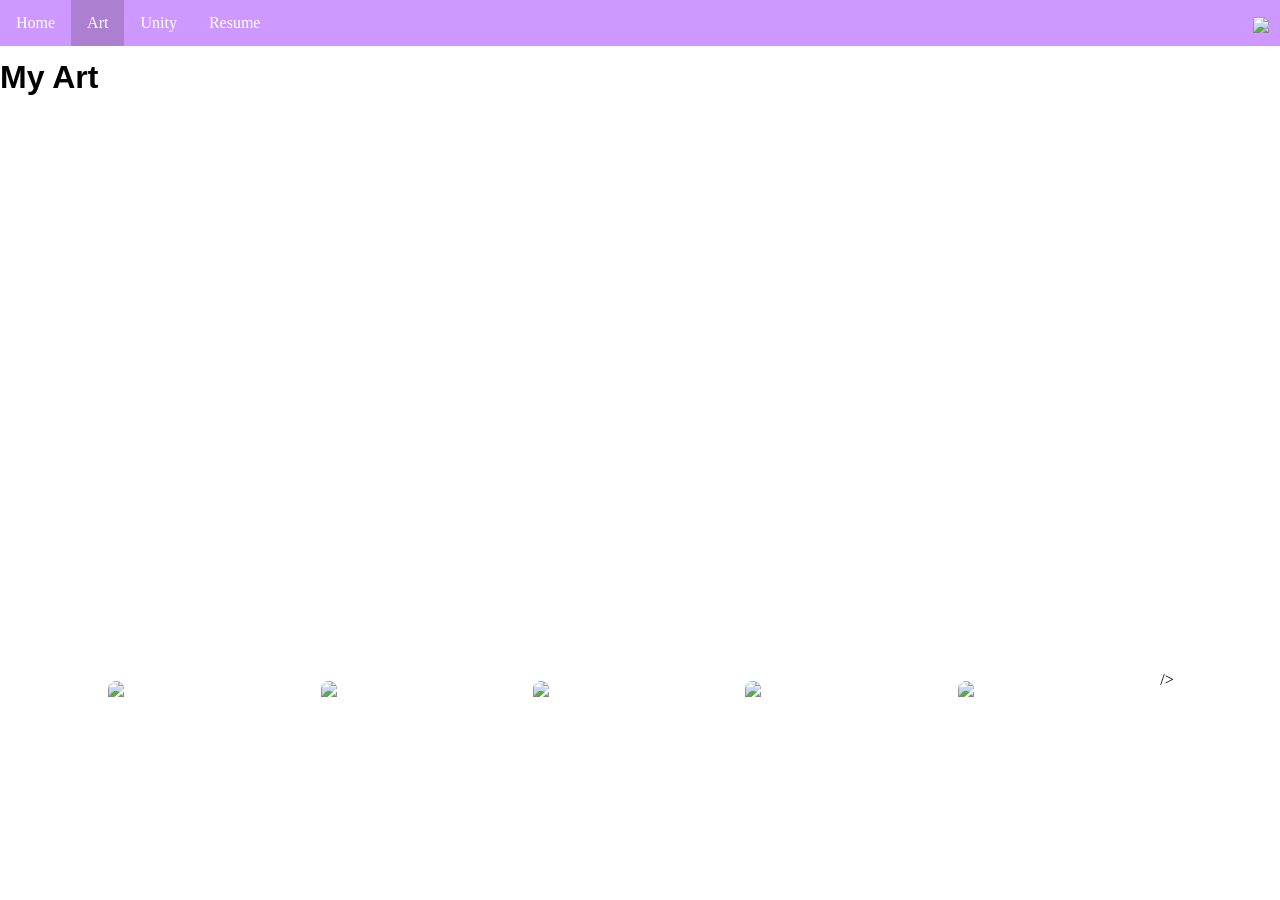
==== art.html @ f514d47c "dsxgf" ====
<!DOCTYPE html>
<html>
  <head>
    <meta charset="utf-8" />
    <title>Final Project - Art</title>
    <link href="style.css" rel="stylesheet" type="text/css" />
  <style>
      /* Styling Only Related To THIS Page */
      .parent-flex {
        display: flex;
        justify-content: space-around;
        padding: 10px;
        margin-bottom: 20px;
        overflow: auto;
        white-space: nowrap;
        margin-bottom: 0;
        padding-top: 40px;
      }

      .parent-flex img {
        margin: 10px;
        height: 130px;
        border-radius: 10px;
        transition: transform 0.3s ease, box-shadow 0.3s ease;
        cursor: pointer;
      }
      
      .parent-flex img:hover {
        transform: translateY(-20px) scale(1.05);
        box-shadow: 0 8px 16px rgba(0,0,0,0.2);      
      }
      
      #painting-spotlight {
        height: 500px;
        margin-left: 30px;
        margin-right: 30px;
        
      }
      
      #big-painting-div {
        display: flex;
        align-items: center;
        justidy-content: center;
      }
      
      #top-div-painting {
        display:flex;
        justify-content: space-between;
        margin-right: 30px;
        margin-left: 30px;
        margin-bottom: 5px;
        margin-top: 30px;
        align-items: stretch;
        height: 500px;
      }
      
      #painting-info {
        font-size: 40px;
        
      }
      
      #painting-title {
        font-size: 60px;
        font-weight: bold;
        margin-bottom: 10px;
      }
      
      #info-div {
        diplay: flex;
        flex-direction: column;
        justify-content: flex-end;
        padding-right: 20px
      }
</style>
  </head>
  <body>
    <!-- ⬆⬆⬆⬆ Nav Bar -->
    <ul>
       <li><a href="index.html">Home</a></li>
        <li><a class="active" href="art.html">Art</a></li>
      <li><a href="Unity.html">Unity</a></li>
      <li><a href="resume.html">Resume</a></li>
      <li style="float: right">
      <a target="_blank" href="https://www.youtube.com/@lagunitydancecrew"
          ><img
            src="https://www.getfocused.no/wp-content/uploads/2022/09/White-YouTube-Logo-Transparent.png"
            style="width: 25px; margin: -5px"
        /></a>
    </ul>
    <!-- ⬇⬇⬇⬇⬇⬇ Main Page Content -->
    <h1>My Art</h1>

    <div id="top-div-painting">
      <div id="info-div"> 
        <div id="painting-title"
             style="display: none"
             >
        Tittle of Piece  
        </div>
        <div id="painting-info"
             style="display: none"
             >
        Piece Info
      </div>
      </div>
      
      <div id="big-painting-div">
        <img id="painting-spotlight"
             style="display: none"
             src="images/2021_WebDevLogo_transpYear.png">
      </div>
    </div>
    
    
<!-- Scroll paintings bottom -->
    <div class="parent-flex fade-in">
      <img
           id="birthday-art" class="tiny-painting"
           src="https://lh3.googleusercontent.com/sitesv/[base64]w1280" 
           data-title="Brazil Ad Poster"
           data-info="Photo + Adobe Illistrator<br>2025"
      />
        <img
           id="candle-art" class="tiny-painting"
        src="https://lh3.googleusercontent.com/sitesv/[base64]w1280"
           data-title="Birthday Poster"
           data-info="Illistrator<br>2025"
      />
      <img
           id="blue-art" class="tiny-painting"
        src="https://lh3.googleusercontent.com/sitesv/[base64]w1280"
           data-title="Birthday Poster"
           data-info="Illistrator<br>2026"
      />
     <img
           id="blue-art" class="tiny-painting"
        src="https://lh3.googleusercontent.com/sitesv/[base64]w1280"
           data-title="Spring Semi-Annual"
           data-info="Illistrator <br>2026"
      />
           <img
           id="blue-art" class="tiny-painting"
        src="https://lh3.googleusercontent.com/sitesv/[base64]w1280"
           data-title="Name Logo"
           data-info="Illistrator + Photoshop <br>2026"
      />
      />
    </div>

    <script src="https://ajax.googleapis.com/ajax/libs/jquery/2.1.4/jquery.min.js"></script>
    <script>
     $(document).ready(function () {
    $(".tiny-painting").click(function () {
      const newSrc = $(this).attr("src");
      const newTitle = $(this).attr("data-title");
      const newInfo = $(this).attr("data-info");

      $("#painting-spotlight").fadeOut(400, function () {
        $(this).attr("src", newSrc).fadeIn(400);
      });

      $("#painting-title").fadeOut(400, function () {
        $(this).text(newTitle).fadeIn(400);
      });

      $("#painting-info").fadeOut(400, function () {
        $(this).html(newInfo).fadeIn(400);
      });
    });
  });

  window.addEventListener('DOMContentLoaded', () => {
    const fadeElems = document.querySelectorAll('.fade-in');
    fadeElems.forEach((el, i) => {
      setTimeout(() => {
        el.classList.add('visible');
      }, i * 300); 
    });
  });

    </script>
  </body>
</html>
---- style.css ----
/* Styling Only Related To ALL Pages */

body {
  padding-top: 30px;
  margin-left: 0px;
  @import url('https://fonts.googleapis.com/css2?family=Mali:ital,wght@0,200;0,300;0,400;0,500;0,600;0,700;1,200;1,300;1,400;1,500;1,600;1,700&family=Raleway:ital,wght@0,100..900;1,100..900&family=Syne:wght@400..800&display=swap');
@import url('https://fonts.googleapis.com/css2?family=Mali:ital,wght@0,200;0,300;0,400;0,500;0,600;0,700;1,200;1,300;1,400;1,500;1,600;1,700&family=Raleway:ital,wght@0,100..900;1,100..900&family=Syne:wght@400..800&display=swap');

}
/* ⬆⬆⬆⬆ Nav Bar Styling 
~~~~~ Taken From: 
https://www.w3schools.com/css/css_navbar_horizontal.asp */
ul {
  
  list-style-type: none;
  margin: 0;
  padding: 0;
  overflow: hidden;
  background-color:rgb(205, 152, 255);
  position: fixed;
  top: 0;
  width: 100%;
  z-index: 999;
}

li {
  float: left;
}

li a {
  display: block;
  color: white;
  text-align: center;
  padding: 14px 16px;
  text-decoration: none;
}

li a:hover:not(.active) {
  background-color: rgb(241, 195, 255);
}

.active {
  background-color: rgb(172, 127, 209);
}

h1 {
  width: 100%;
  font-family: "Syne", sans-serif;
  font-optical-sizing: auto;
  font-weight: <weight>;
  font-style: normal;
}


p {
  font-family: "Syne", sans-serif;
  font-optical-sizing: 40px;
  font-weight: <weight>;
  font-style: normal;
}

img{
  font-family: "Syne", sans-serif;
  font-optical-sizing: 40px;
  font-weight: <weight>;
  font-style: normal;
}
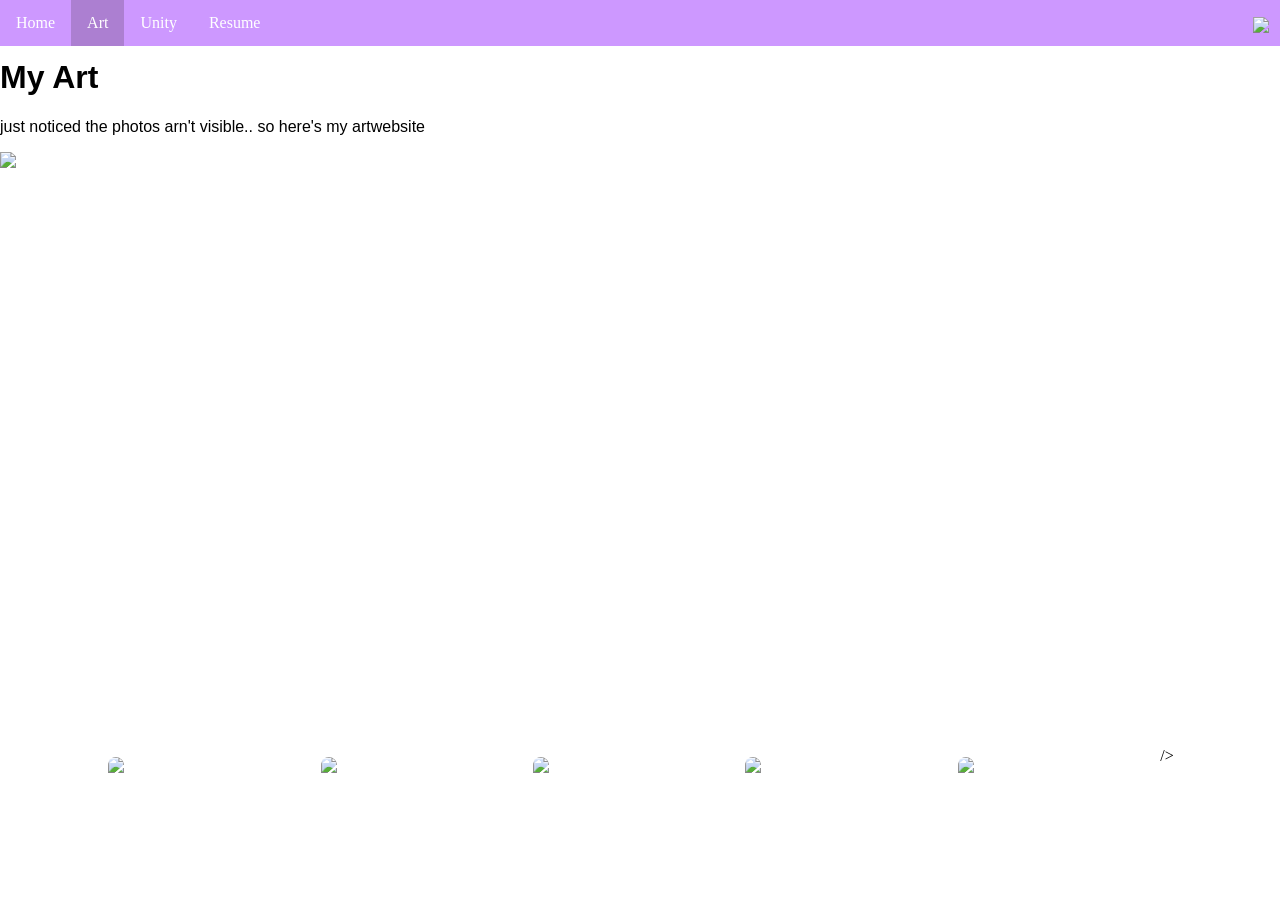
==== commit 20c836c1: "gfnmhgfnm" ====
--- a/art.html
+++ b/art.html
@@ -6,6 +6,7 @@
     <link href="style.css" rel="stylesheet" type="text/css" />
   <style>
       /* Styling Only Related To THIS Page */
+      
       .parent-flex {
         display: flex;
         justify-content: space-around;
@@ -89,7 +90,10 @@
     </ul>
     <!-- ⬇⬇⬇⬇⬇⬇ Main Page Content -->
     <h1>My Art</h1>
-
+<div class="scroll-container">
+    <p>just noticed the photos arn't visible.. so here's my artwebsite</p>
+    <a target="_blank" href="https://sites.google.com/nycstudents.net/selaireartwork26/"><img src="images/name display.png" width="800px"></a>
+</div>
     <div id="top-div-painting">
       <div id="info-div"> 
         <div id="painting-title"
@@ -111,8 +115,7 @@
       </div>
     </div>
     
-    
-<!-- Scroll paintings bottom -->
+    <!-- Scroll paintings bottom -->
     <div class="parent-flex fade-in">
       <img
            id="birthday-art" class="tiny-painting"
--- a/style.css
+++ b/style.css
@@ -54,7 +54,7 @@
 
 p {
   font-family: "Syne", sans-serif;
-  font-optical-sizing: 40px;
+  font-optical-sizing: 70px;
   font-weight: <weight>;
   font-style: normal;
 }
